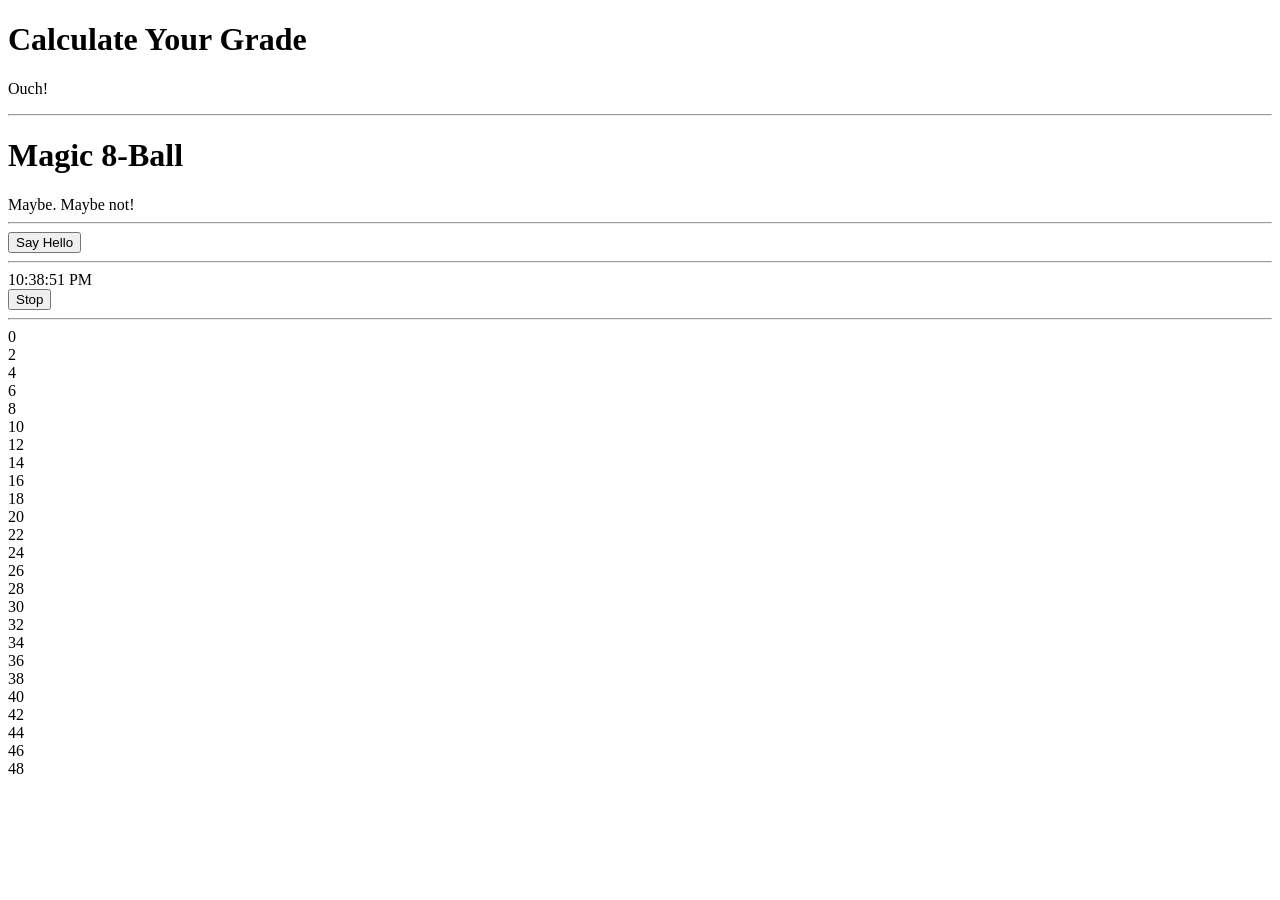
==== Participation/Week 10/index.html @ e4b4c146 "week10 added" ====
<!DOCTYPE html>
<html lang="en">
<head>
  <title>JavaScript Example</title>
  <meta charset="utf-8">
	
	<script>
		function myFunction(a, b) {
			return a * b;
		}
		
		function helloWorld(){
			alert("Hello World!");
		}
		
		var myVar = setInterval(function(){
			myTimer();
		}, 1000)
		
		function myTimer() {
			var d = new Date();
			var t = d.toLocaleTimeString();
			document.getElementById("timer").innerHTML = t;
		}
		
		function myStopFunction() {
			clearInterval(myVar);
		}
	</script>
</head>
<body>
	<h1>Calculate Your Grade</h1>
	<div id="grade"></div>
	<hr>
	<h1>Magic 8-Ball</h1>
	<div id="ball"></div>
	<hr>
	<div id="hello">
		<input type="button" value="Say Hello" onclick="helloWorld()"/>
	</div>
	<hr>
	<div id="timer">

	</div>
	<input type="button" value="Stop" onclick="myStopFunction()"/>
	<hr>
	<script>
//		document.write("<h2>Hello World!</h2>");
//		document.write("<h3>Hello again!</h3>");
//		console.log("Test");
//		
//		var firstName = "Cody";
//		var age = 100;
//		var pie = 3.14;
//		var lastName;
//		
//		lastName = "Squadroni"
//		console.log(firstName);
//		alert("Error!!!!!");
//		var x = prompt("What state do you live in?")
//		document.write("<p>You currently live in " + x + "</p>");
//		document.write("<p>You currently live in " + x + "</p>");
		
//		var num1 = parseInt(prompt("Enter a number:"));
//		var num2 = parseInt(prompt("Enter another number:"));
//		var z = num1 + num2;
		
//		document.write(num1 + " + " + num2 + " = " + z);
		
//		var bankAccount = parseInt(prompt("How much money do you have?"));
//		
//		
//		if(bankAccount > 50 && bankAccount < 99){
//			 document.write("<p>Go ahead and get gas</p>");
//		} 
//		else if(bankAccount == 100) {
//			document.write("<p>Nice</p>");
//		}
//		else if(){
//			x = 5;
//			y = "5"
//			
//						x == y
//						x === y
//		}
//		else {
//			document.write("<p>I guess you can buy gum");
//		}
		
		/*
			==   Equal To
			===  Value and Type
			!=   Not Equal To
			<    Less Than
			>    Greater Than
			<=   Less than or Equal To
			>=   Greater Than or Equal To
		*/
		var tests = parseInt(prompt("Exam Grade?"));
		var labs = parseInt(prompt("Lab Grade?"));
		var total = (tests + labs) / 2;
		var x = document.getElementById("grade")
		
		if(total >= 90){
			x.innerHTML = "<p>You get an A!</p>";
		} else if(total >= 80) {
			x.innerHTML = "<p>You get an B!</p>";
		} else if(total >= 70) {
			x.innerHTML = "<p>You get an C!</p>";
		} else if(total >= 60) {
			x.innerHTML = "<p>You get an D!</p>";
		} else {
			x.innerHTML = "<p>Ouch!</p>";
		}
		
		var ans = prompt("What do you wish to ask the magic 8 ball?");
		var randnum = Math.floor(Math.random() * 8)
		var y = document.getElementById("ball");
		
		if(randnum == 0){
			y.innerHTML = "There is no chance this will happen.";
		} else if(randnum == 1){
			y.innerHTML = "Highly unlikely!";	
		} else if(randnum == 2){
			y.innerHTML = "Probably not, but you never know!";	
		} else if(randnum == 3){
			y.innerHTML = "Maybe. Maybe not!";	
		} else if(randnum == 4){
			y.innerHTML = "This may happen if you are lucky!";	
		} else if(randnum == 5){
			y.innerHTML = "Your chances are good!";	
		} else if(randnum == 6){
			y.innerHTML = "This will almost certainly happen!";	
		} else if(randnum == 7){
			y.innerHTML = "Definitely!";	
		}
		
		
		for(var s = 0; s < 100; s++){
			console.log(s);
		}
		
		var a = 0;
		
		while(a < 50){
			document.write(a + "<br>");
			a += 2;
		}
		
	
		var funcTotal = myFunction(10,10);
		console.log(myFunction(5, 10));
		
		helloWorld();
		
	
	</script>
</body>
</html>
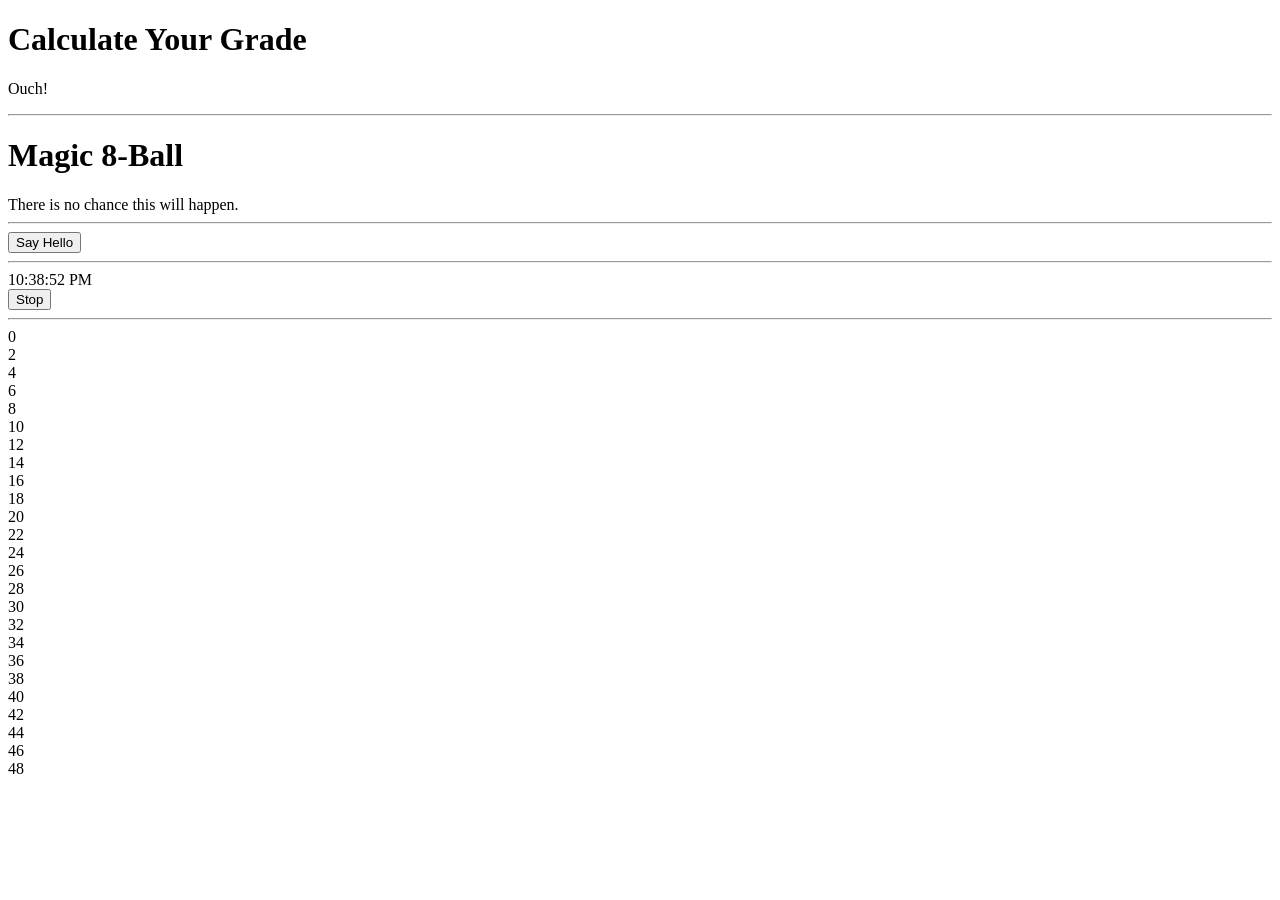
==== commit f2883bae: "week 10 participation" ====
--- a/Participation/Week 10/index.html
+++ b/Participation/Week 10/index.html
@@ -3,7 +3,6 @@
 <head>
   <title>JavaScript Example</title>
   <meta charset="utf-8">
-	
 	<script>
 		function myFunction(a, b) {
 			return a * b;
@@ -39,9 +38,7 @@
 		<input type="button" value="Say Hello" onclick="helloWorld()"/>
 	</div>
 	<hr>
-	<div id="timer">
-
-	</div>
+	<div id="timer"></div>
 	<input type="button" value="Stop" onclick="myStopFunction()"/>
 	<hr>
 	<script>
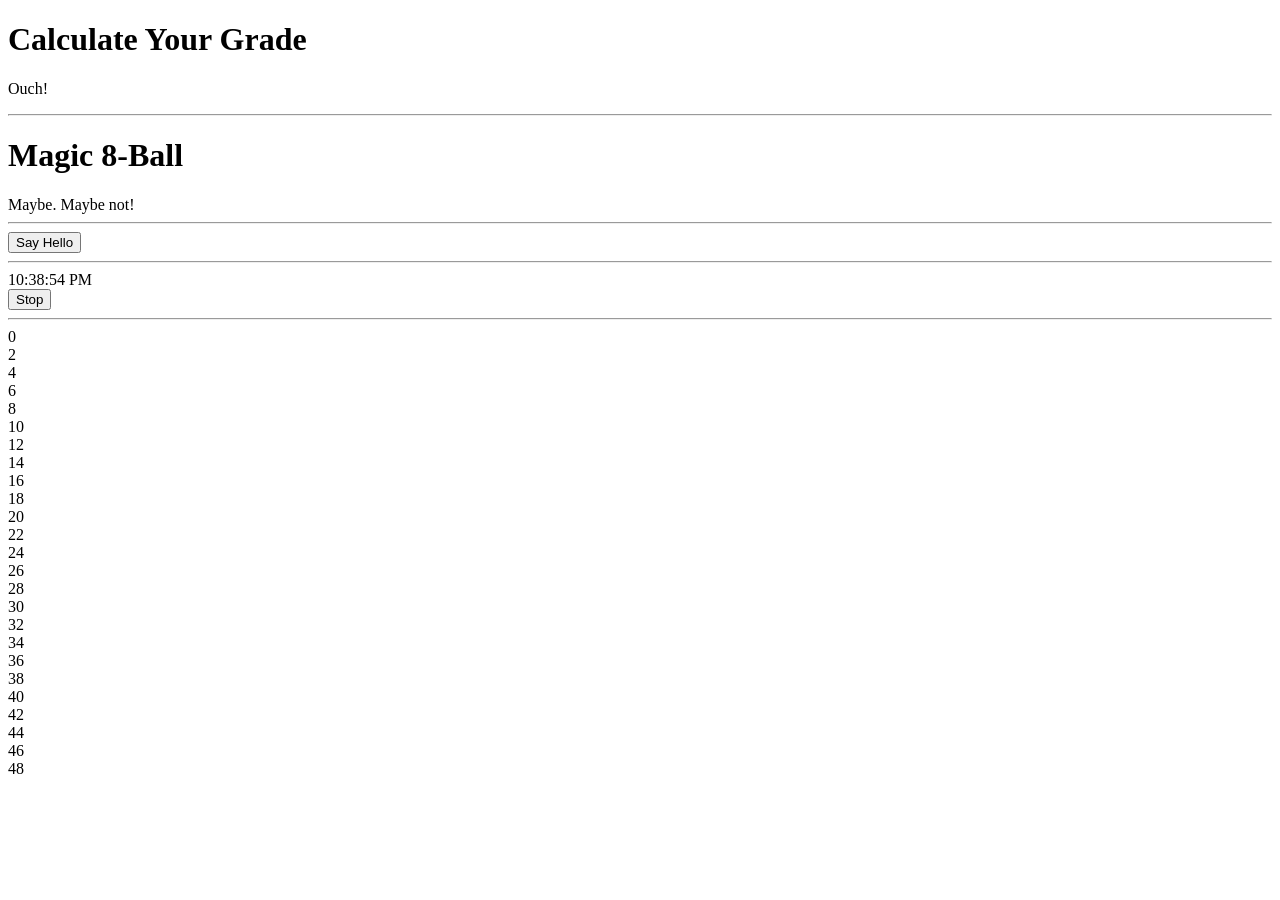
==== commit 3407653a: "small js changes" ====
--- a/Participation/Week 10/index.html
+++ b/Participation/Week 10/index.html
@@ -3,6 +3,7 @@
 <head>
   <title>JavaScript Example</title>
   <meta charset="utf-8">
+<!--	<script type="text/javascript" src="script.js"></script>-->
 	<script>
 		function myFunction(a, b) {
 			return a * b;
@@ -42,47 +43,48 @@
 	<input type="button" value="Stop" onclick="myStopFunction()"/>
 	<hr>
 	<script>
-//		document.write("<h2>Hello World!</h2>");
-//		document.write("<h3>Hello again!</h3>");
-//		console.log("Test");
-//		
-//		var firstName = "Cody";
-//		var age = 100;
-//		var pie = 3.14;
-//		var lastName;
-//		
-//		lastName = "Squadroni"
-//		console.log(firstName);
-//		alert("Error!!!!!");
-//		var x = prompt("What state do you live in?")
-//		document.write("<p>You currently live in " + x + "</p>");
-//		document.write("<p>You currently live in " + x + "</p>");
+/*		document.write("<h2>Hello World!</h2>");
+		document.write("<h3>Hello again!</h3>");
+		console.log("Test");
 		
-//		var num1 = parseInt(prompt("Enter a number:"));
-//		var num2 = parseInt(prompt("Enter another number:"));
-//		var z = num1 + num2;
+		var firstName = "Cody";
+		var age = 100;
+		var pie = 3.14;
+		var lastName;
 		
-//		document.write(num1 + " + " + num2 + " = " + z);
+		lastName = "Squadroni"
+		console.log(firstName);
+		alert("Error!!!!!");
+		var x = prompt("What state do you live in?")
+		document.write("<p>You currently live in " + x + "</p>");
+		document.write("<p>You currently live in " + x + "</p>");
 		
-//		var bankAccount = parseInt(prompt("How much money do you have?"));
-//		
-//		
-//		if(bankAccount > 50 && bankAccount < 99){
-//			 document.write("<p>Go ahead and get gas</p>");
-//		} 
-//		else if(bankAccount == 100) {
-//			document.write("<p>Nice</p>");
-//		}
-//		else if(){
-//			x = 5;
-//			y = "5"
-//			
-//						x == y
-//						x === y
-//		}
-//		else {
-//			document.write("<p>I guess you can buy gum");
-//		}
+		var num1 = parseInt(prompt("Enter a number:"));
+		var num2 = parseInt(prompt("Enter another number:"));
+		var z = num1 + num2;
+		
+		document.write(num1 + " + " + num2 + " = " + z);
+		
+		var bankAccount = parseInt(prompt("How much money do you have?"));
+		
+		
+		if(bankAccount > 50 && bankAccount < 99){
+			 document.write("<p>Go ahead and get gas</p>");
+		} 
+		else if(bankAccount == 100) {
+			document.write("<p>Nice</p>");
+		}
+		else if(){
+			x = 5;
+			y = "5"
+			
+						x == y
+						x === y
+		}
+		else {
+			document.write("<p>I guess you can buy gum");
+		}
+		*/
 		
 		/*
 			==   Equal To
